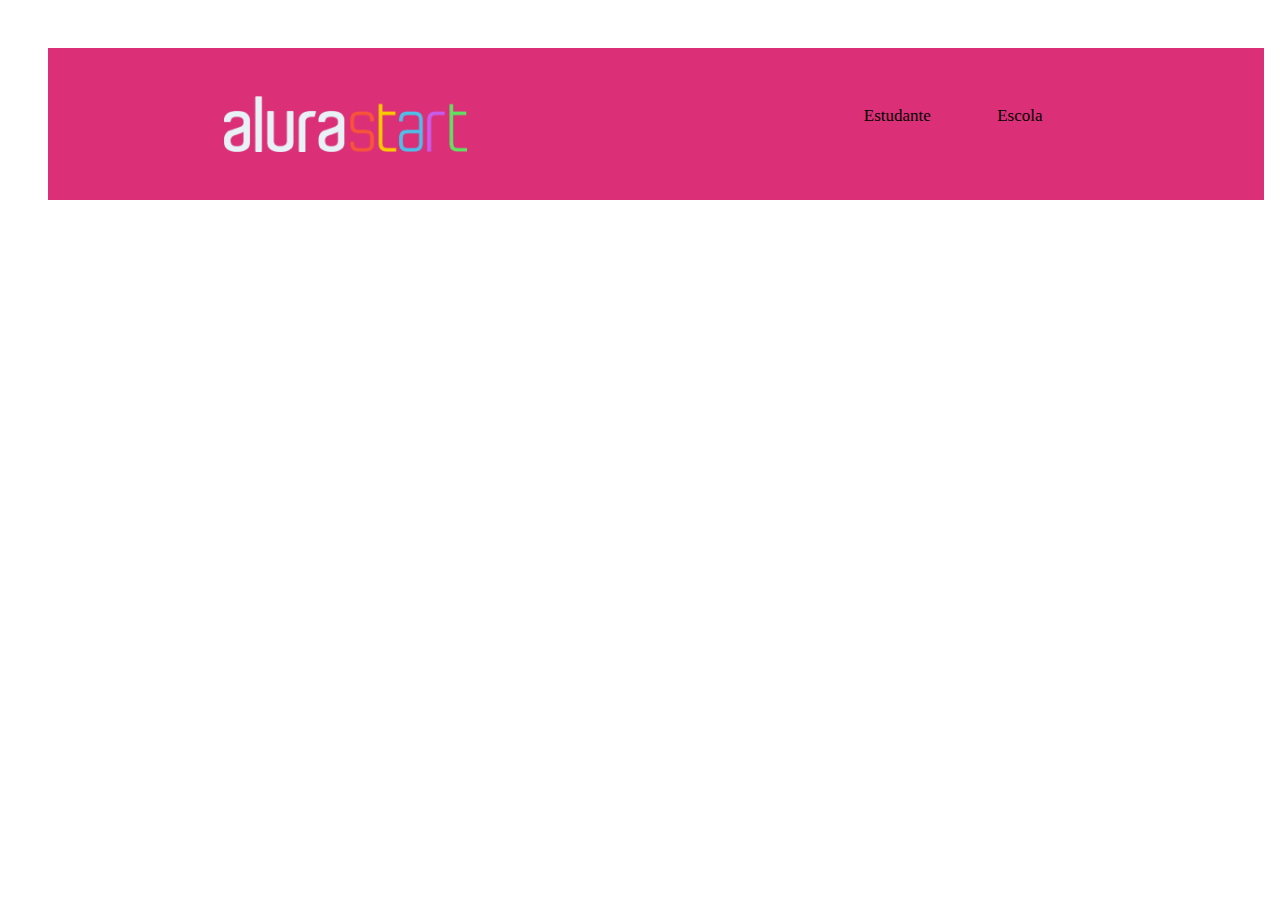
==== site-escola-main/index.html @ 445ad2c8 "Cabeçalho Finalizado" ====
<DOCTYPE html>
<html lang="en">
<head>
    <meta charset="UTF-8">
    <meta http-equiv="X-UA-Compatible"content="IE=edge">
    <meta name="viewport" content ="width=device-width, initial-scale=1.0">
    <title>document</title>
    <link rel="stylesheet" href="style.css">
</head>
<body>
    <hearer class=" cabecalho">
        <img class="cabecalho-imagem" src="./img/alura-start.png">
    <ul class="cabecalho-lista-item">
        <li class="cabecalho-lista-item">Estudante</li>
        <li class="cabecalho-lista-item">Escola</li>
    </ul>
</hearer>
</body>
</html>
---- site-escola-main/style.css ----
* {
     margin: 0 16px;
     padding: 24px 0;
}
.cabecalho {
    width: 100%;
    background-color: #db2f77;
    color: rgb(0, 0, 0);
    display:flex; 
    justify-content: space-around;
    padding: 50 px 0;
}
.cabecalho-imagem{
    width: 20%
}
.cabecalho-lista-item{
    display: inline-block;
}
.cabecalho-lista-item{
    display: inline-block;
    margin: 0 31px;
    padding: 17px 0;
    font-size: 17px; 
}
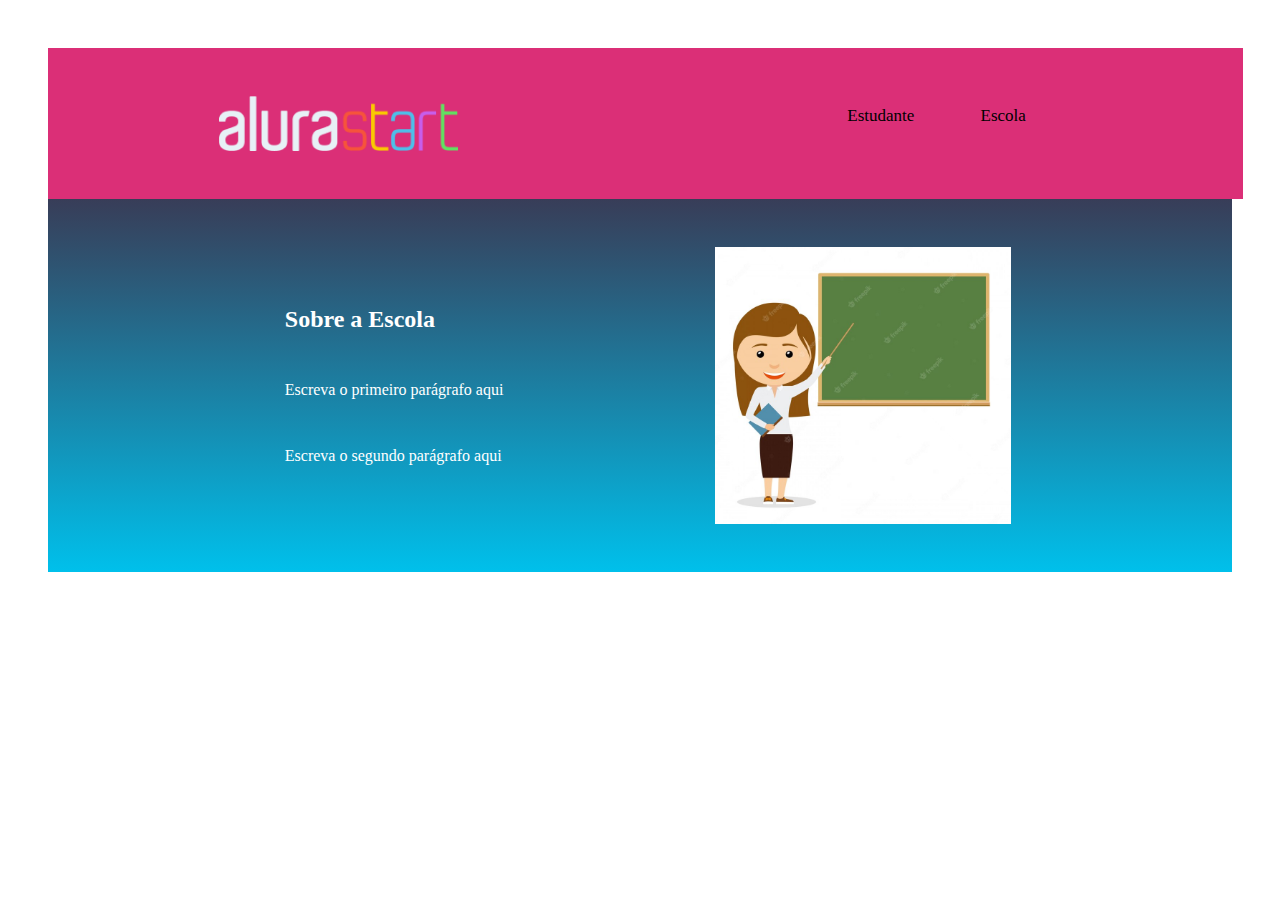
==== commit b0cd7652: "Add files via upload" ====
--- a/site-escola-main/index.html
+++ b/site-escola-main/index.html
@@ -15,5 +15,13 @@
         <li class="cabecalho-lista-item">Escola</li>
     </ul>
 </hearer>
+    <section class="escola">
+        <div class="escola-conteudo">
+            <h2 class="escola-titulo">Sobre a Escola</h2>
+            <p class="escola-texto-um">Escreva o primeiro parágrafo aqui</p>
+            <p class="escola-texto-dois">Escreva o segundo parágrafo aqui</p>
+        </div>
+        <img class="escola-imagem" src="./img/profa.jpg" alt ="professora no quadro">
+    </section>
 </body>
 </html>--- a/site-escola-main/style.css
+++ b/site-escola-main/style.css
@@ -3,7 +3,7 @@
      padding: 24px 0;
 }
 .cabecalho {
-    width: 100%;
+    width: 98.3%;
     background-color: #db2f77;
     color: rgb(0, 0, 0);
     display:flex; 
@@ -22,3 +22,24 @@
     padding: 17px 0;
     font-size: 17px; 
 }
+.escola-imagem {
+    width: 25%;
+}
+.escola {
+    background-image: linear-gradient(#383D58,#00c0eb);
+    color: white;
+    display:flex;
+    display:flex;
+    justify-content: center;
+    align-items: center;
+    align-items: center;
+    padding: 24px 0;
+    }
+.escola-conteudo{
+    width: 35%;
+}
+.escola-titulo{
+    padding: 24px 0;
+}
+
+
